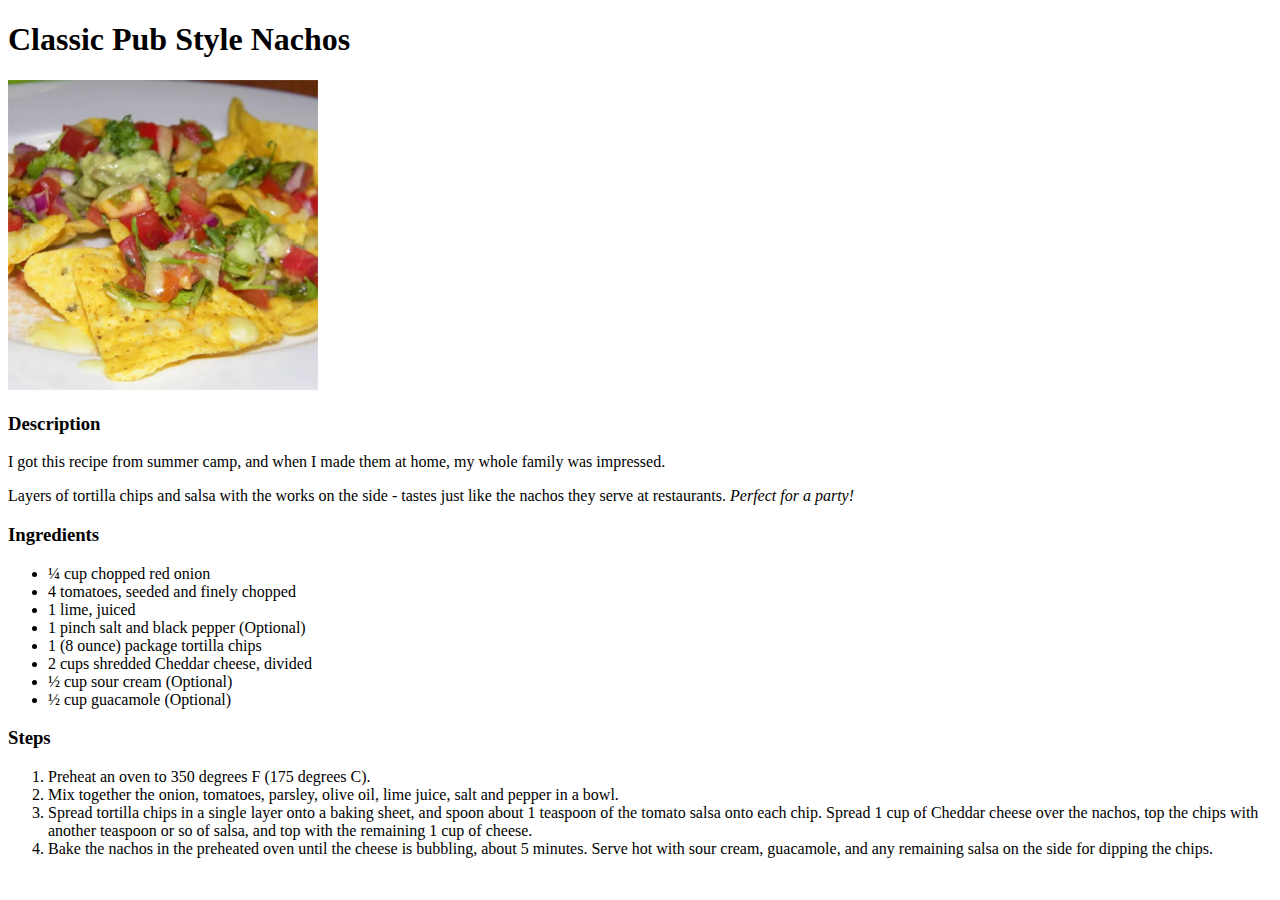
==== recipes/classic_pub_style_nachos.html @ 55ad9890 "Create Sides, add Images and Skeleton" ====
<!DOCTYPE html>
<html lang="en">

<head>
    <meta charset="UTF-8">
    <meta name="viewport" content="width=device-width, initial-scale=1.0">
    <title>Classic Pub Style Nachos</title>
</head>

<body>
    <h1>Classic Pub Style Nachos</h1>
    <img src="../images/classic_pub_style_nachos.webp" alt="Nachos" height="310" width="310">
    <h3>Description</h3>
    <p>I got this recipe from summer camp, and when I made them at home, my whole family was impressed.</p>
    <p> Layers of tortilla chips and salsa with the works on the side - tastes just like the nachos they serve at
        restaurants. <em>Perfect for a party!</em></p>
    <h3>Ingredients</h3>    
    <ul>
        <li>¼ cup chopped red onion</li>
        <li>4 tomatoes, seeded and finely chopped</li>
        <li>1 lime, juiced</li>
        <li>1 pinch salt and black pepper (Optional)</li>
        <li>1 (8 ounce) package tortilla chips</li>
        <li>2 cups shredded Cheddar cheese, divided</li>
        <li>½ cup sour cream (Optional)</li>
        <li>½ cup guacamole (Optional)</li>
    </ul>
    <h3>Steps</h3>
    <ol>
        <li>Preheat an oven to 350 degrees F (175 degrees C).</li>
        <li>Mix together the onion, tomatoes, parsley, olive oil, lime juice, salt and pepper in a bowl.</li>
        <li>Spread tortilla chips in a single layer onto a baking sheet, and spoon about 1 teaspoon of the tomato salsa onto each chip. Spread 1 cup of Cheddar cheese over the nachos, top the chips with another teaspoon or so of salsa, and top with the remaining 1 cup of cheese.</li>
        <li>Bake the nachos in the preheated oven until the cheese is bubbling, about 5 minutes. Serve hot with sour cream, guacamole, and any remaining salsa on the side for dipping the chips.</li>
    </ol>    
</body>

</html>
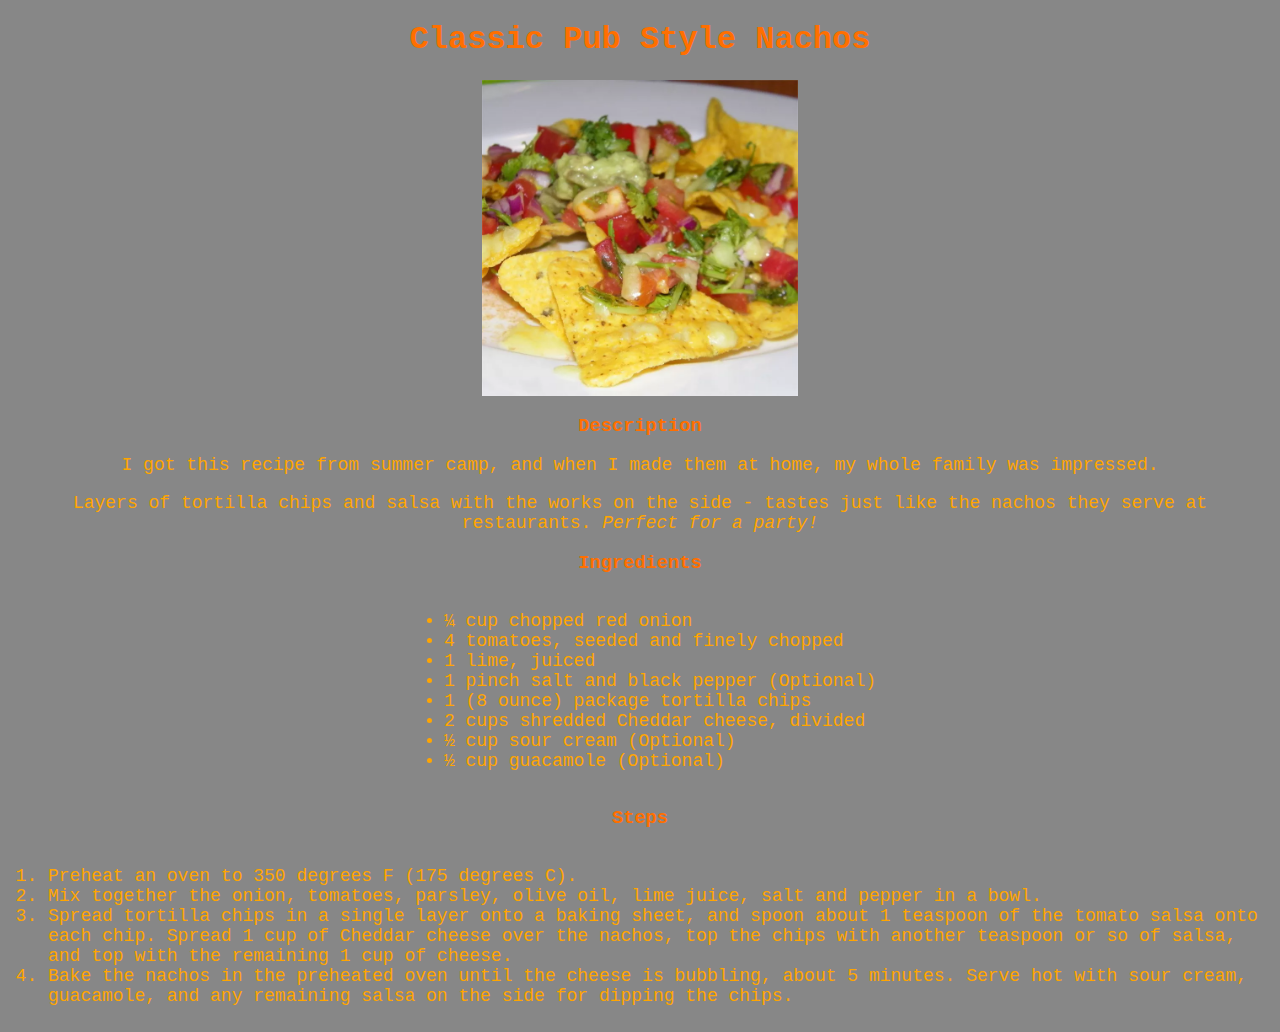
==== commit 0e1a9abf: "Add stylesheet and classes" ====
--- a/recipes/classic_pub_style_nachos.html
+++ b/recipes/classic_pub_style_nachos.html
@@ -5,33 +5,41 @@
     <meta charset="UTF-8">
     <meta name="viewport" content="width=device-width, initial-scale=1.0">
     <title>Classic Pub Style Nachos</title>
+    <link rel="stylesheet" href="../styles/style.css">
 </head>
 
 <body>
-    <h1>Classic Pub Style Nachos</h1>
-    <img src="../images/classic_pub_style_nachos.webp" alt="Nachos" height="310" width="310">
-    <h3>Description</h3>
+    <h1 class="heading">Classic Pub Style Nachos</h1>
+    <img src="../images/classic_pub_style_nachos.webp" alt="Nachos" class="image">
+    <h3 class="heading">Description</h3>
     <p>I got this recipe from summer camp, and when I made them at home, my whole family was impressed.</p>
     <p> Layers of tortilla chips and salsa with the works on the side - tastes just like the nachos they serve at
         restaurants. <em>Perfect for a party!</em></p>
-    <h3>Ingredients</h3>    
-    <ul>
-        <li>¼ cup chopped red onion</li>
-        <li>4 tomatoes, seeded and finely chopped</li>
-        <li>1 lime, juiced</li>
-        <li>1 pinch salt and black pepper (Optional)</li>
-        <li>1 (8 ounce) package tortilla chips</li>
-        <li>2 cups shredded Cheddar cheese, divided</li>
-        <li>½ cup sour cream (Optional)</li>
-        <li>½ cup guacamole (Optional)</li>
-    </ul>
-    <h3>Steps</h3>
-    <ol>
-        <li>Preheat an oven to 350 degrees F (175 degrees C).</li>
-        <li>Mix together the onion, tomatoes, parsley, olive oil, lime juice, salt and pepper in a bowl.</li>
-        <li>Spread tortilla chips in a single layer onto a baking sheet, and spoon about 1 teaspoon of the tomato salsa onto each chip. Spread 1 cup of Cheddar cheese over the nachos, top the chips with another teaspoon or so of salsa, and top with the remaining 1 cup of cheese.</li>
-        <li>Bake the nachos in the preheated oven until the cheese is bubbling, about 5 minutes. Serve hot with sour cream, guacamole, and any remaining salsa on the side for dipping the chips.</li>
-    </ol>    
+    <h3 class="heading">Ingredients</h3>
+    <div class="container">
+        <ul class="list">
+            <li>¼ cup chopped red onion</li>
+            <li>4 tomatoes, seeded and finely chopped</li>
+            <li>1 lime, juiced</li>
+            <li>1 pinch salt and black pepper (Optional)</li>
+            <li>1 (8 ounce) package tortilla chips</li>
+            <li>2 cups shredded Cheddar cheese, divided</li>
+            <li>½ cup sour cream (Optional)</li>
+            <li>½ cup guacamole (Optional)</li>
+        </ul>
+    </div>
+    <h3 class="heading">Steps</h3>
+    <div class="container">
+        <ol class="list">
+            <li>Preheat an oven to 350 degrees F (175 degrees C).</li>
+            <li>Mix together the onion, tomatoes, parsley, olive oil, lime juice, salt and pepper in a bowl.</li>
+            <li>Spread tortilla chips in a single layer onto a baking sheet, and spoon about 1 teaspoon of the tomato
+                salsa onto each chip. Spread 1 cup of Cheddar cheese over the nachos, top the chips with another
+                teaspoon or so of salsa, and top with the remaining 1 cup of cheese.</li>
+            <li>Bake the nachos in the preheated oven until the cheese is bubbling, about 5 minutes. Serve hot with sour
+                cream, guacamole, and any remaining salsa on the side for dipping the chips.</li>
+        </ol>
+    </div>
 </body>
 
 </html>--- a/styles/style.css
+++ b/styles/style.css
@@ -0,0 +1,37 @@
+* {
+    background-color: rgb(135, 135, 135);
+}
+
+p {
+    color: orange;
+    font-size: 18px;
+    text-align: center;
+    font-family: 'Courier New', Courier, monospace;
+}
+
+.heading {
+    color: rgb(255, 111, 0);
+    text-align: center;
+    font-family: 'Courier New', Courier, monospace;
+}
+
+.container {
+    text-align: center;
+    font-family: 'Courier New', Courier, monospace;
+}
+
+.list {
+    color: orange;
+    font-size: 18px;
+    display: inline-block;
+    text-align: left;
+    font-family: 'Courier New', Courier, monospace;
+}
+
+.image {
+    display: block;
+    margin-left: auto;
+    margin-right: auto;
+    height: auto;
+    width: 25%;
+}